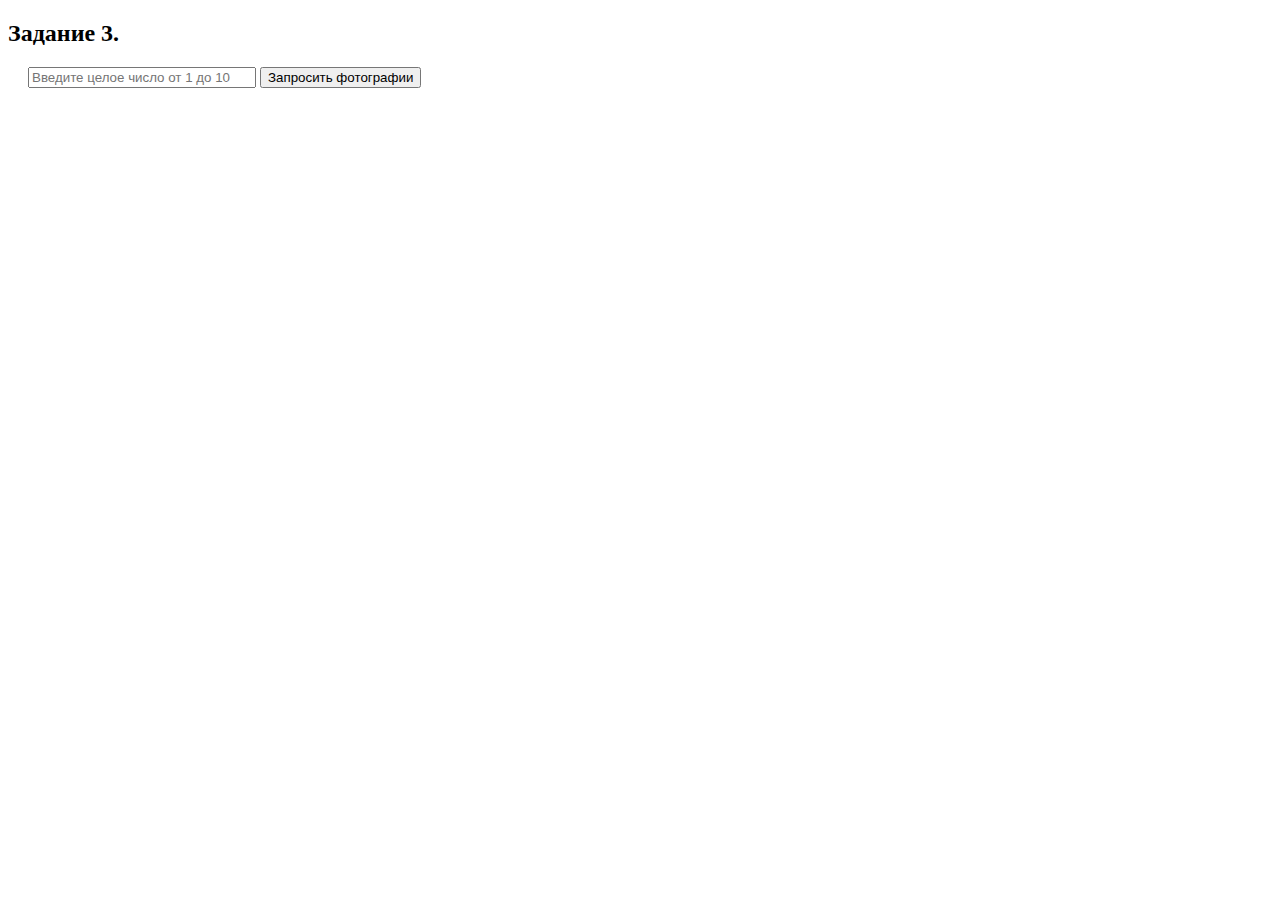
==== index.html @ f4c393fa "Add files via upload" ====
<!DOCTYPE html>
<html lang="en">
	<head>
		<meta charset="UTF-8" />
		<meta http-equiv="X-UA-Compatible" content="IE=edge" />
		<meta name="viewport" content="width=device-width, initial-scale=1.0" />
		<link rel="stylesheet" href="style.css" />
		<title>Задание 3</title>
	</head>
	<body>
		<main>
			<div class="frame">
				<h2>Задание 3.</h2>
				<input class="input" type="number" placeholder="Введите целое число от 1 до 10" />
				<button class="button">Запросить фотографии</button>
				<div class="output"></div>
			</div>
		</main>
		<script src="script.js"></script>
	</body>
</html>
---- style.css ----
.output {
	display: flex;
	flex-wrap: wrap;
	width: 500px;
}

.card {
	width: 200px;
	margin: 20px;
}

.card-image {
	display: block;
	width: 200px;
	height: 150px;
}

.input {
	width: 220px;
	margin-left: 20px;
}
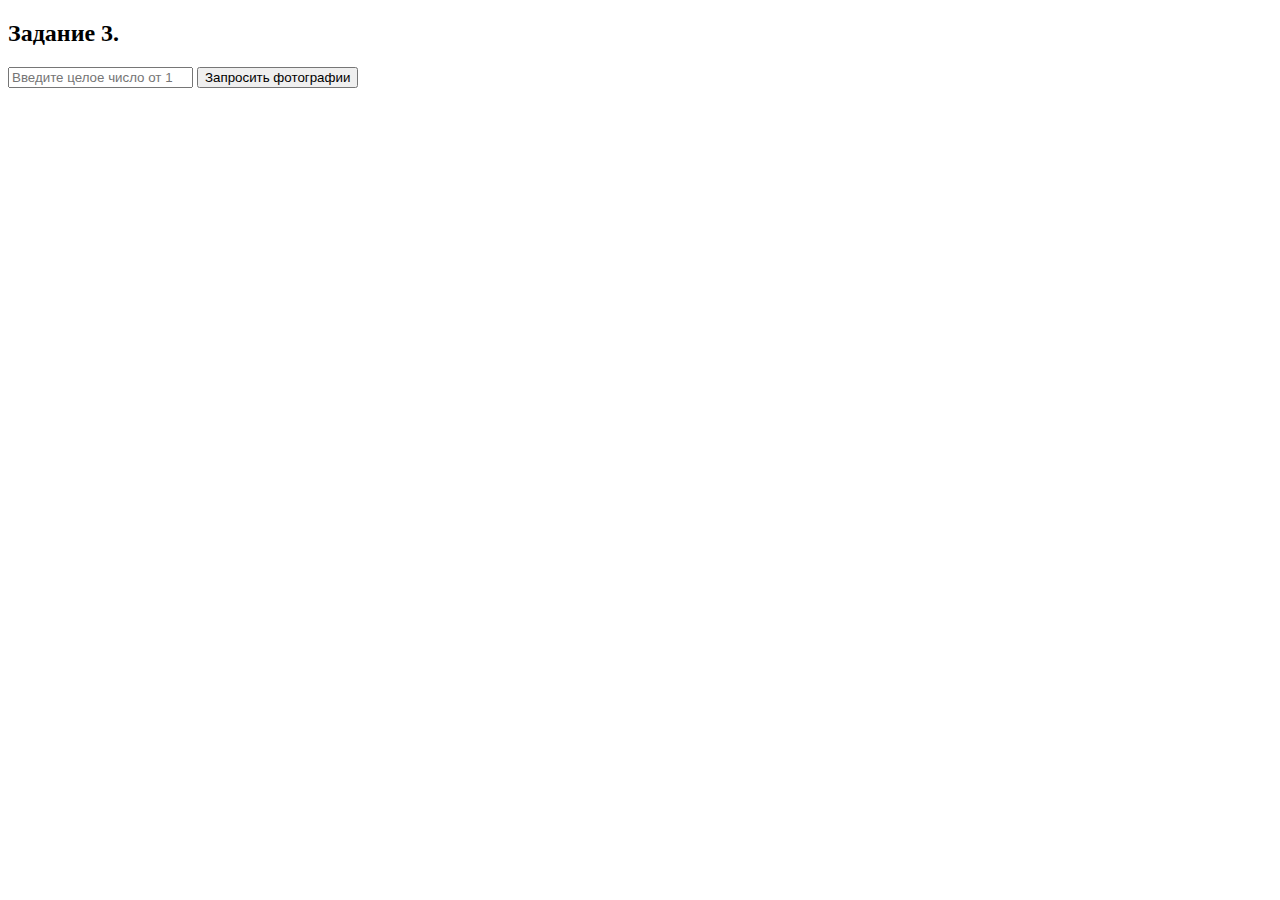
==== commit af00b8cf: "Update index.html" ====
--- a/index.html
+++ b/index.html
@@ -4,7 +4,7 @@
 		<meta charset="UTF-8" />
 		<meta http-equiv="X-UA-Compatible" content="IE=edge" />
 		<meta name="viewport" content="width=device-width, initial-scale=1.0" />
-		<link rel="stylesheet" href="style.css" />
+		<link rel="stylesheet" href=".style.css" />
 		<title>Задание 3</title>
 	</head>
 	<body>
@@ -18,4 +18,4 @@
 		</main>
 		<script src="script.js"></script>
 	</body>
-</html>+</html>
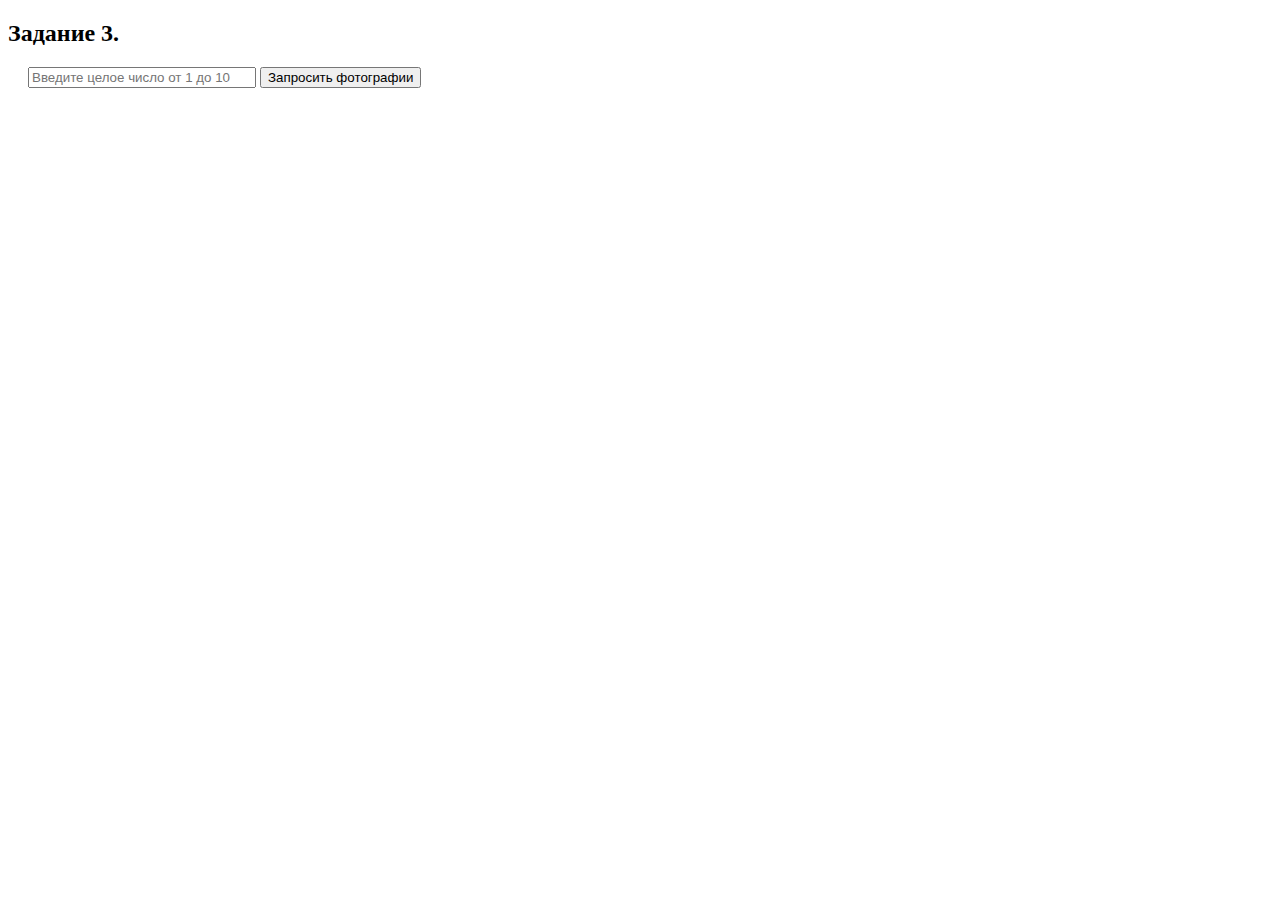
==== commit 365d8013: "Update index.html" ====
--- a/index.html
+++ b/index.html
@@ -4,7 +4,7 @@
 		<meta charset="UTF-8" />
 		<meta http-equiv="X-UA-Compatible" content="IE=edge" />
 		<meta name="viewport" content="width=device-width, initial-scale=1.0" />
-		<link rel="stylesheet" href=".style.css" />
+		<link rel="stylesheet" href="style.css" />
 		<title>Задание 3</title>
 	</head>
 	<body>
--- a/style.css
+++ b/style.css
@@ -0,0 +1,21 @@
+.output {
+	display: flex;
+	flex-wrap: wrap;
+	width: 500px;
+}
+
+.card {
+	width: 200px;
+	margin: 20px;
+}
+
+.card-image {
+	display: block;
+	width: 200px;
+	height: 150px;
+}
+
+.input {
+	width: 220px;
+	margin-left: 20px;
+}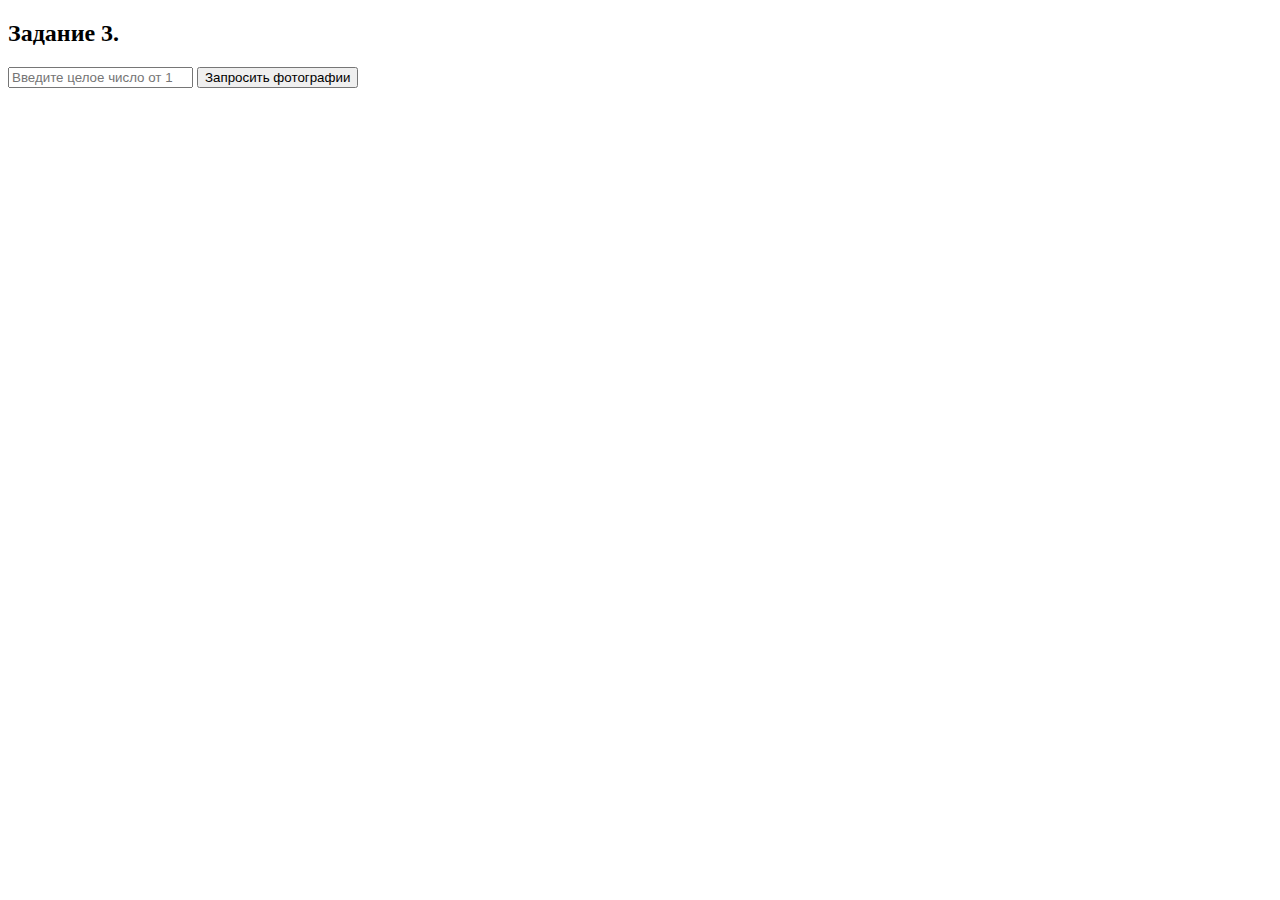
==== commit 1ef245ab: "Update index.html" ====
--- a/index.html
+++ b/index.html
@@ -4,7 +4,7 @@
 		<meta charset="UTF-8" />
 		<meta http-equiv="X-UA-Compatible" content="IE=edge" />
 		<meta name="viewport" content="width=device-width, initial-scale=1.0" />
-		<link rel="stylesheet" href="style.css" />
+		<link rel="stylesheet" href=".style.css" />
 		<title>Задание 3</title>
 	</head>
 	<body>
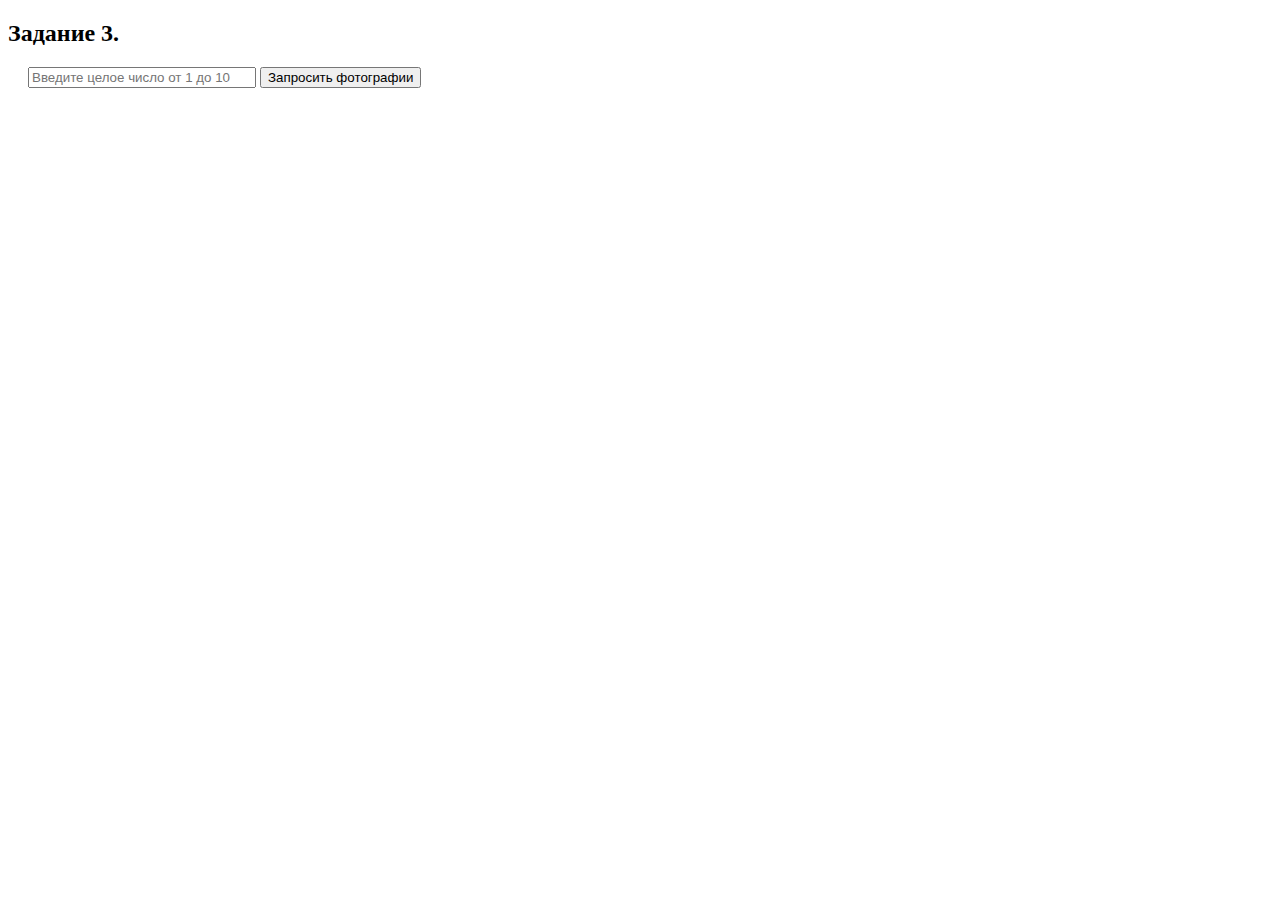
==== commit 4c8a0e1c: "Update index.html" ====
--- a/index.html
+++ b/index.html
@@ -4,7 +4,7 @@
 		<meta charset="UTF-8" />
 		<meta http-equiv="X-UA-Compatible" content="IE=edge" />
 		<meta name="viewport" content="width=device-width, initial-scale=1.0" />
-		<link rel="stylesheet" href=".style.css" />
+		<link rel="stylesheet" href="style.css" />
 		<title>Задание 3</title>
 	</head>
 	<body>
--- a/style.css
+++ b/style.css
@@ -0,0 +1,21 @@
+.output {
+	display: flex;
+	flex-wrap: wrap;
+	width: 500px;
+}
+
+.card {
+	width: 200px;
+	margin: 20px;
+}
+
+.card-image {
+	display: block;
+	width: 200px;
+	height: 150px;
+}
+
+.input {
+	width: 220px;
+	margin-left: 20px;
+}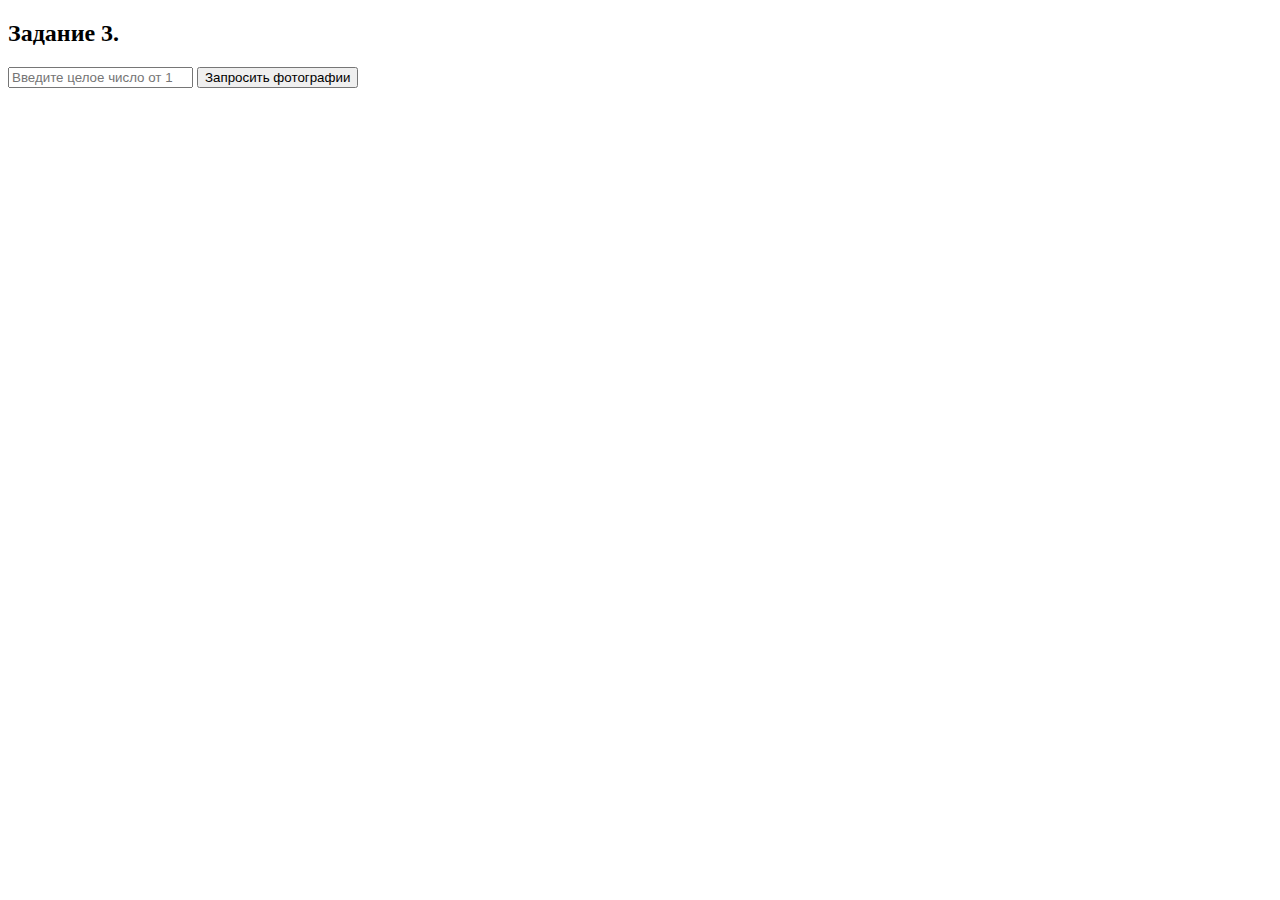
==== commit 6b937cbe: "Update index.html" ====
--- a/index.html
+++ b/index.html
@@ -4,7 +4,7 @@
 		<meta charset="UTF-8" />
 		<meta http-equiv="X-UA-Compatible" content="IE=edge" />
 		<meta name="viewport" content="width=device-width, initial-scale=1.0" />
-		<link rel="stylesheet" href="style.css" />
+		<link rel="stylesheet" href=".style.css" />
 		<title>Задание 3</title>
 	</head>
 	<body>
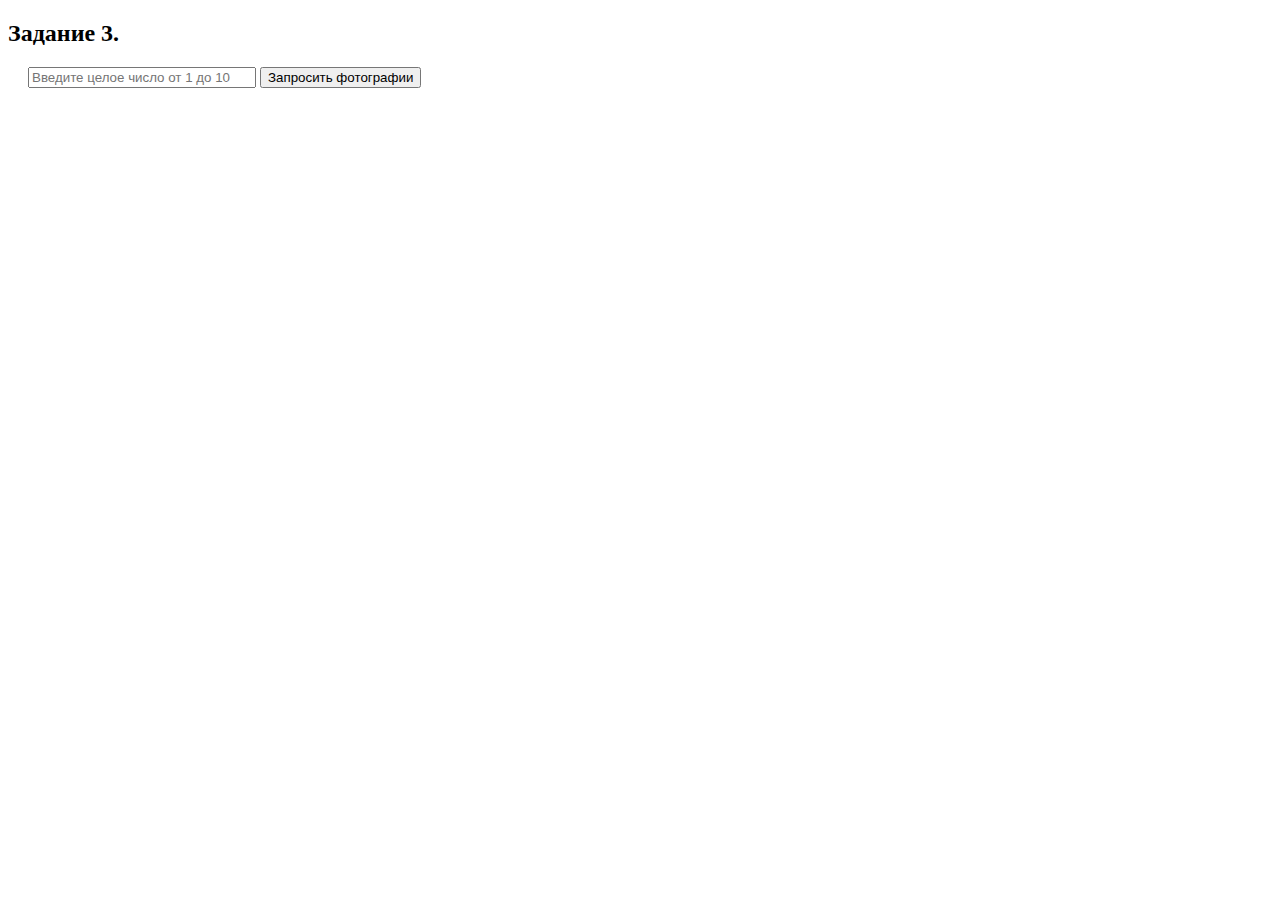
==== commit 72a9221e: "Update index.html" ====
--- a/index.html
+++ b/index.html
@@ -4,7 +4,7 @@
 		<meta charset="UTF-8" />
 		<meta http-equiv="X-UA-Compatible" content="IE=edge" />
 		<meta name="viewport" content="width=device-width, initial-scale=1.0" />
-		<link rel="stylesheet" href=".style.css" />
+		<link rel="stylesheet" href="style.css" />
 		<title>Задание 3</title>
 	</head>
 	<body>
--- a/style.css
+++ b/style.css
@@ -0,0 +1,21 @@
+.output {
+	display: flex;
+	flex-wrap: wrap;
+	width: 500px;
+}
+
+.card {
+	width: 200px;
+	margin: 20px;
+}
+
+.card-image {
+	display: block;
+	width: 200px;
+	height: 150px;
+}
+
+.input {
+	width: 220px;
+	margin-left: 20px;
+}